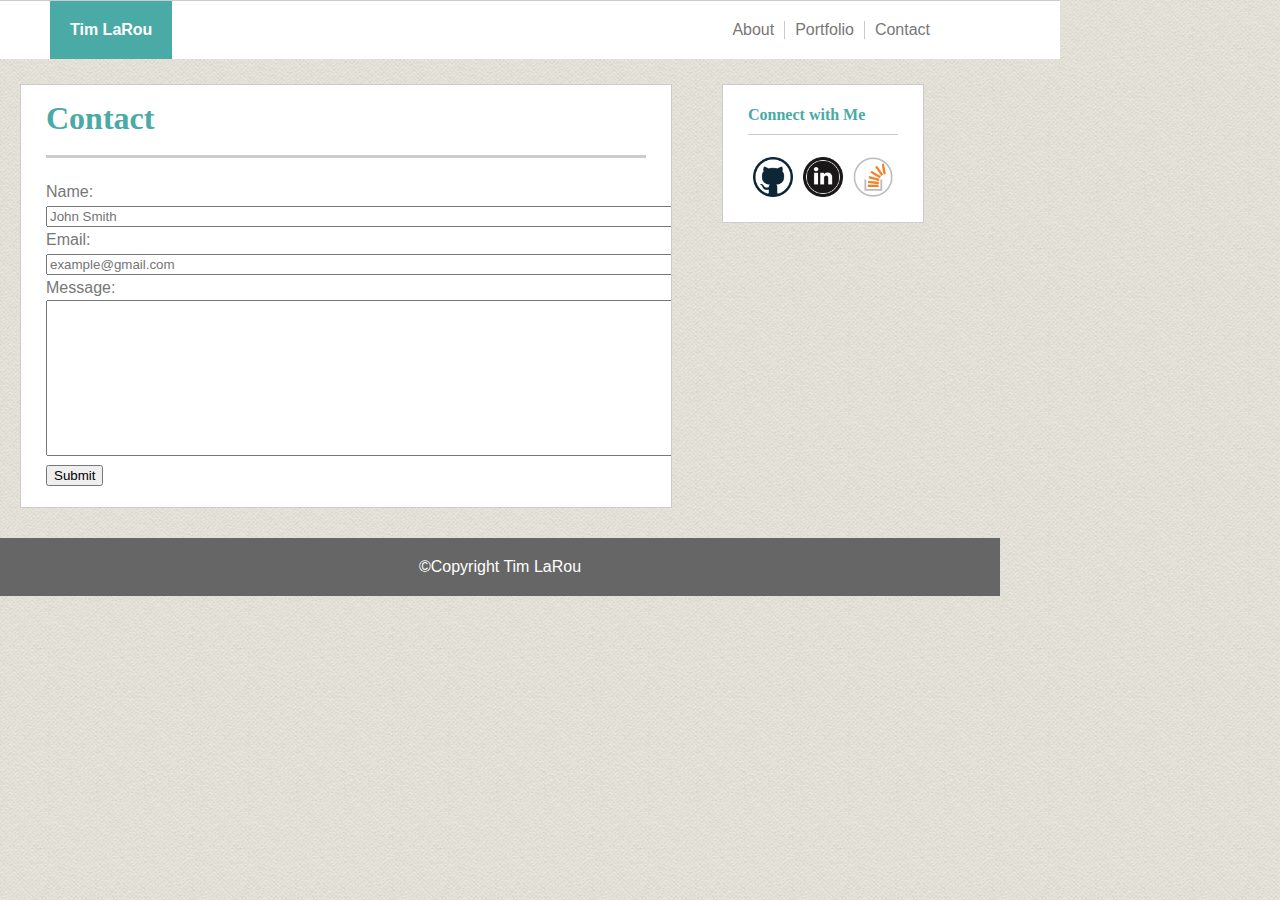
==== contact.html @ 70713efc "Various updates" ====
<!DOCTYPE html>
<html lang="en">
<head>
	<meta charset="UTF-8">
	<title>Basic Portfolio</title>
	<link rel="stylesheet" type="text/css" href="assets/css/style.css">
</head>
<body>

<div id="top-section"> 
	<header><strong>Tim LaRou</strong></header>
	<nav class="nav-bar nLeft">
		<a href="index.html">About</a>
	</nav>
	<nav class="nav-bar nMid">
		<a href="portfolio.html">Portfolio</a>
	</nav>
	<nav class="nav-bar nRight">
		<a href="contact.html">Contact</a>
	</nav>
</div>


<!-- <div class="Main-Sec"> -->

	<section class="about-box">
		<h1>Contact</h1>
		<article >
		    <form action="" method="POST" enctype="multipart/form-data">
			    <input name="action" value="submit" type="hidden" > 
			    Name:<br>
			    <input  placeholder="John Smith" name="name" size="80" type="text">
			    <br>Email:<br>
			    <input  placeholder="example@gmail.com" name="email" size="80" type="text">
			    <br>Message:<br>
			    <textarea name="message" rows="10" cols="81">
			    </textarea><br>
			    <input value="Submit" type="submit">
		    </form>
		</article>
	</section>

	<section class="aside-Box">
		<aside >
			<h4>Connect with Me</h4>
			<a href="https://github.com/Larou-Tim/" target="_blank">
				<img class="link-img" src='assets/images/github.png' alt='github link'></a>
			<a href="https://www.linkedin.com/" target="_blank">
				<img class="link-img" src="assets/images/linkedin.png" alt='linkedin link'> </a>
			<a href="http://stackoverflow.com/" target="_blank">
				<img class="link-img" src="assets/images/stackoverflow.png" alt='stackoverflow link'> </a>
		</aside>
	</section>

<!-- </div>	 -->

<footer>&copy;Copyright Tim LaRou</footer>



</body>
</html>
---- assets/css/style.css ----
body { 
	background: url(../images/wov.png) repeat 0 0; 
	width: 960px;
	padding: 0;
	margin: 0;
	font-family: 'Arial', 'Helvetica Neue', Helvetica, sans-serif;
	color:#777777;
}

header{
	padding: 20px 20px 20px 20px;
	float: left;
	background-color: #4aaaa5;
	color: white;

}
h1, h2, h3, h4 {
	font-family:  'Georgia', Times, 'Times New Roman', serif;
}
h1 {
	color: #4aaaa5;
	border-bottom: medium solid #cccccc ;
	padding-bottom: 25px;
}

h4 {
	color: #4aaaa5;
	border-bottom: thin solid #cccccc ;
	padding-bottom: 10px;
}

.link-img {
	float:left;
	height: 40px;
	width: 40px;
	margin: 0px 5px 25px;
}
.about-box {

	background-color: #ffffff;
	border: thin solid #cccccc ;
	float: left;
	line-height: 150%;
	margin: 0 20px 30px 20px;
	overflow: auto;
	padding: 0 25px 20px 25px;
	width: 600px;

}
a {
	color:#777777;
	text-decoration: none;
}
.aside-Box{
	border: thin solid #cccccc ;
	float: left;
	padding: 0 25px 0 25px;
	margin: 0 30px 0 30px;
	background-color: #ffffff;
	
	width: 150px;
	overflow: auto;
}
footer {
	clear: both;
	padding: 20px 20px 20px 20px;
	float: left;
	background-color: #666666;
	color: white;
	width: 960px;
	text-align: center;
}
.nav-bar {
	float: left;
	padding: 0px 10px 0px 10px;
	margin: 20px 0 20px 0;
}

.nLeft {
	margin-left: 550px;
	border-right: thin solid #cccccc;
}
.nMid {
	border-right: thin solid #cccccc;
}


.profile-pic{
	float: left;
	width: 100px;
	height: 100px;
	margin-right: 20px;
}

#top-section {
	padding: 0 50px 0;
	margin-bottom: 25px;
	background-color: #ffffff;
	border-top: thin solid #cccccc ;
	width: 960px;
	overflow: auto;

}
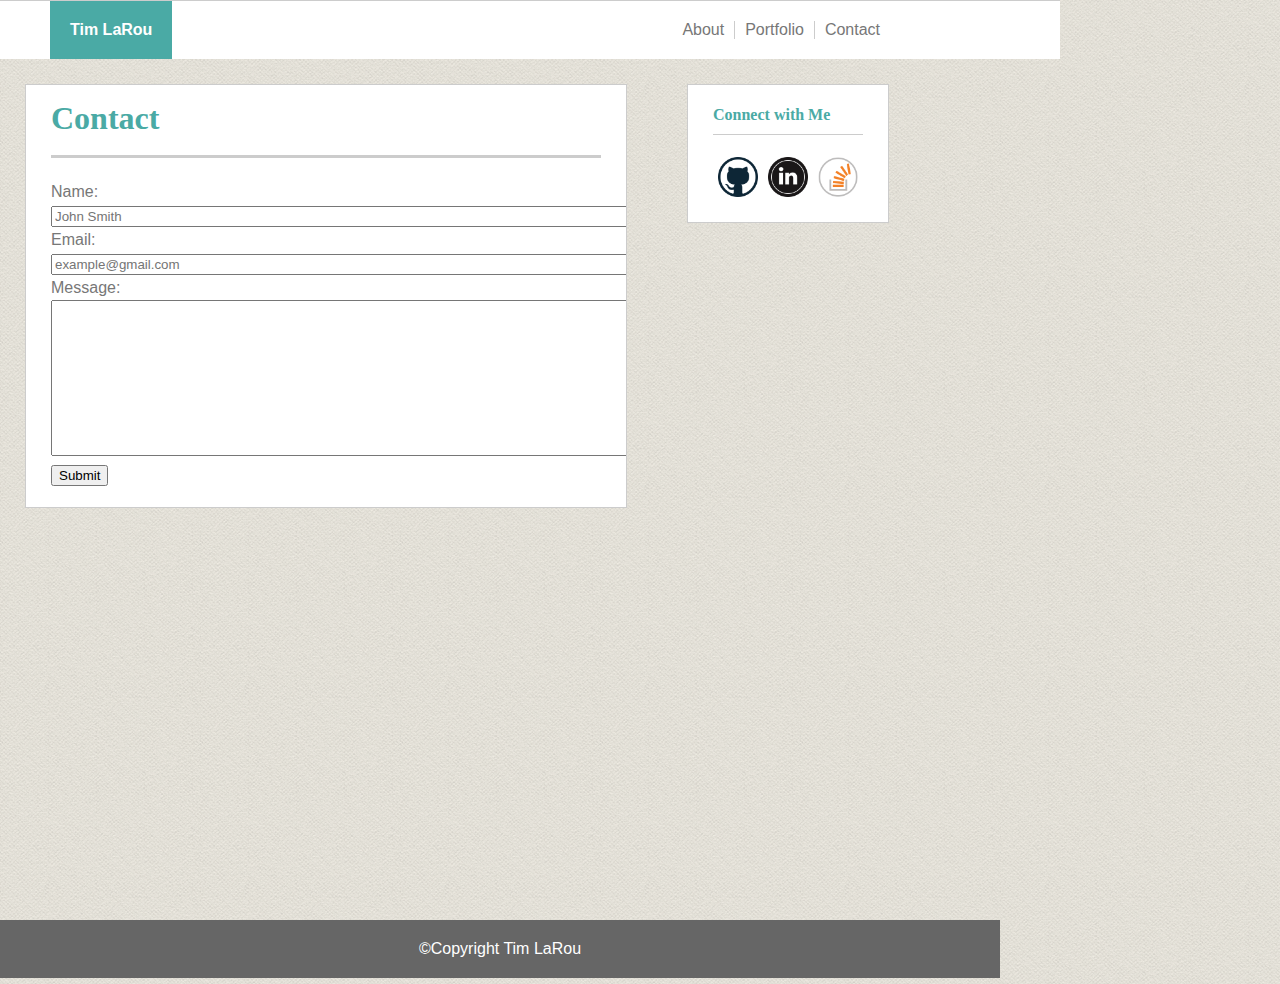
==== commit df0bf0d2: "Sticky footer" ====
--- a/contact.html
+++ b/contact.html
@@ -21,19 +21,19 @@
 </div>
 
 
-<!-- <div class="Main-Sec"> -->
+<div class="wrapper">
 
-	<section class="about-box">
+	<section class="main-box">
 		<h1>Contact</h1>
 		<article >
 		    <form action="" method="POST" enctype="multipart/form-data">
 			    <input name="action" value="submit" type="hidden" > 
 			    Name:<br>
-			    <input  placeholder="John Smith" name="name" size="80" type="text">
+			    <input  placeholder="John Smith" name="name" size="70" type="text">
 			    <br>Email:<br>
-			    <input  placeholder="example@gmail.com" name="email" size="80" type="text">
+			    <input  placeholder="example@gmail.com" name="email" size="70" type="text">
 			    <br>Message:<br>
-			    <textarea name="message" rows="10" cols="81">
+			    <textarea name="message" rows="10" cols="71">
 			    </textarea><br>
 			    <input value="Submit" type="submit">
 		    </form>
@@ -44,17 +44,23 @@
 		<aside >
 			<h4>Connect with Me</h4>
 			<a href="https://github.com/Larou-Tim/" target="_blank">
-				<img class="link-img" src='assets/images/github.png' alt='github link'></a>
+				<img class="link-img" src='assets/images/github.png' alt='github link'>
+			</a>
 			<a href="https://www.linkedin.com/" target="_blank">
-				<img class="link-img" src="assets/images/linkedin.png" alt='linkedin link'> </a>
+				<img class="link-img" src="assets/images/linkedin.png" alt='linkedin link'>
+			</a>
 			<a href="http://stackoverflow.com/" target="_blank">
-				<img class="link-img" src="assets/images/stackoverflow.png" alt='stackoverflow link'> </a>
+				<img class="link-img" src="assets/images/stackoverflow.png" alt='stackoverflow link'> 
+			</a>
 		</aside>
 	</section>
 
-<!-- </div>	 -->
+	<div class="push"></div>
+</div>
 
-<footer>&copy;Copyright Tim LaRou</footer>
+<div class="footer">	
+	<footer>&copy;Copyright Tim LaRou</footer>
+</div>
 
 
 
--- a/assets/css/style.css
+++ b/assets/css/style.css
@@ -1,3 +1,7 @@
+/** {
+	margin: 0;
+}*/
+
 body { 
 	background: url(../images/wov.png) repeat 0 0; 
 	width: 960px;
@@ -35,16 +39,16 @@
 	width: 40px;
 	margin: 0px 5px 25px;
 }
-.about-box {
+.main-box {
 
 	background-color: #ffffff;
 	border: thin solid #cccccc ;
 	float: left;
 	line-height: 150%;
-	margin: 0 20px 30px 20px;
+	margin: 0 25px 30px 25px;
 	overflow: auto;
 	padding: 0 25px 20px 25px;
-	width: 600px;
+	width: 550px;
 
 }
 a {
@@ -55,7 +59,7 @@
 	border: thin solid #cccccc ;
 	float: left;
 	padding: 0 25px 0 25px;
-	margin: 0 30px 0 30px;
+	margin: 0 35px 0 35px;
 	background-color: #ffffff;
 	
 	width: 150px;
@@ -67,7 +71,7 @@
 	float: left;
 	background-color: #666666;
 	color: white;
-	width: 960px;
+	width: 100%;
 	text-align: center;
 }
 .nav-bar {
@@ -77,7 +81,7 @@
 }
 
 .nLeft {
-	margin-left: 550px;
+	margin-left: 500px;
 	border-right: thin solid #cccccc;
 }
 .nMid {
@@ -97,7 +101,21 @@
 	margin-bottom: 25px;
 	background-color: #ffffff;
 	border-top: thin solid #cccccc ;
-	width: 960px;
+	width: 100%;
 	overflow: auto;
 
+}
+
+
+html, body {
+	height: 100%;
+}
+.wrapper {
+	min-height: 100%;
+	height: auto !important;
+	height: 100%;
+	margin: 0 auto -4em;
+}
+.footer, .push {
+	height: 4em;
 }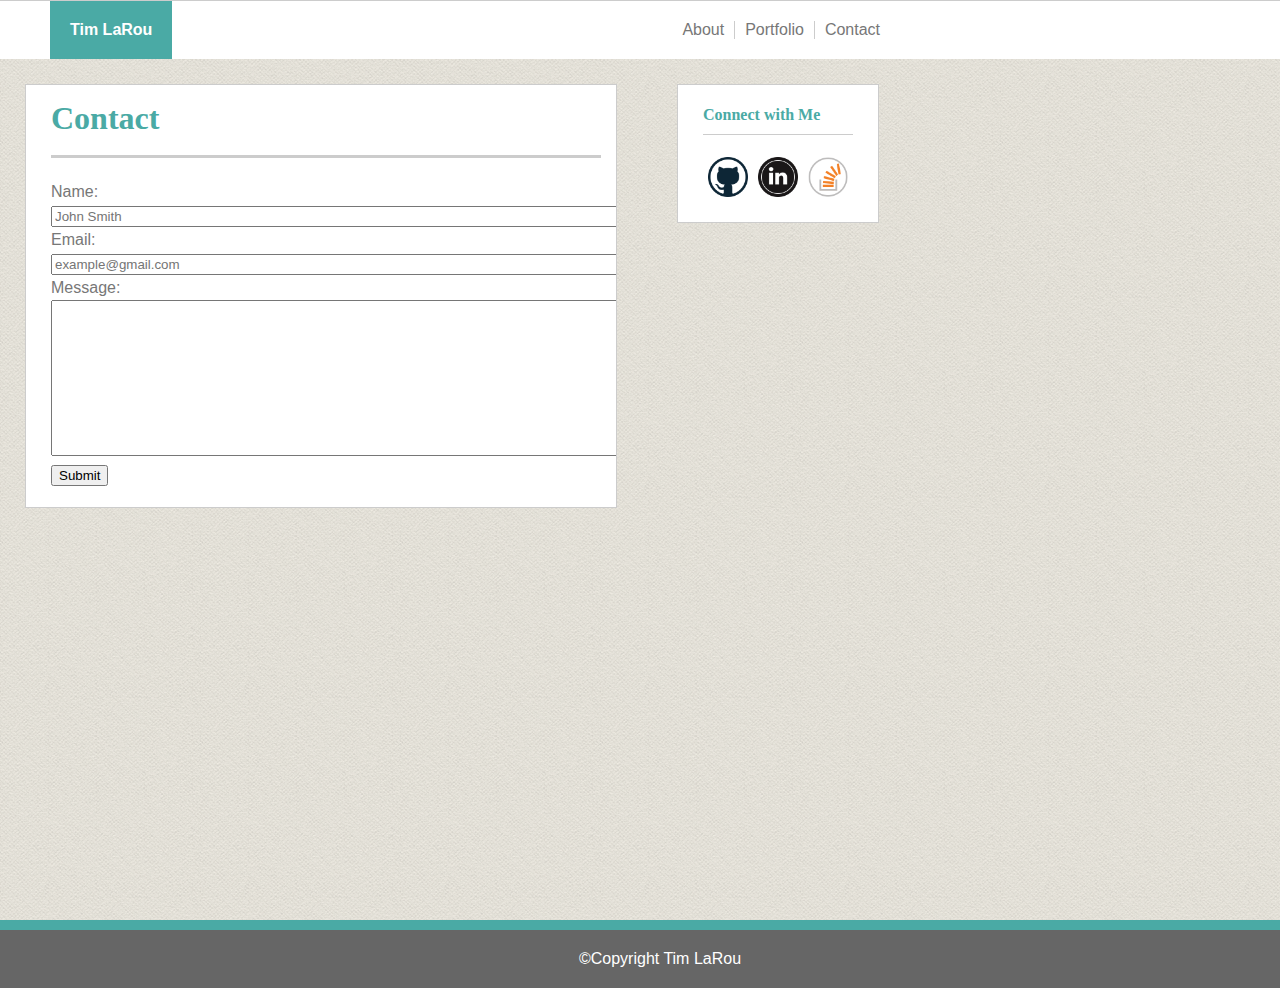
==== commit a64c9e28: "Tweaks for portfolio page" ====
--- a/contact.html
+++ b/contact.html
@@ -4,19 +4,20 @@
 	<meta charset="UTF-8">
 	<title>Basic Portfolio</title>
 	<link rel="stylesheet" type="text/css" href="assets/css/style.css">
+	<!-- <link rel="stylesheet" type="text/css" href="assets/css/stylePercentage.css"> -->
 </head>
 <body>
 
 <div id="top-section"> 
 	<header><strong>Tim LaRou</strong></header>
 	<nav class="nav-bar nLeft">
-		<a href="index.html">About</a>
+		<a class='header-link'  href="index.html">About</a>
 	</nav>
 	<nav class="nav-bar nMid">
-		<a href="portfolio.html">Portfolio</a>
+		<a class='header-link' href="portfolio.html">Portfolio</a>
 	</nav>
 	<nav class="nav-bar nRight">
-		<a href="contact.html">Contact</a>
+		<a class='header-link' href="contact.html">Contact</a>
 	</nav>
 </div>
 
--- a/assets/css/style.css
+++ b/assets/css/style.css
@@ -4,76 +4,51 @@
 
 body { 
 	background: url(../images/wov.png) repeat 0 0; 
-	width: 960px;
+	color:#777777;
+	font-family: 'Arial', 'Helvetica Neue', Helvetica, sans-serif;
+	margin: 0;
 	padding: 0;
-	margin: 0;
-	font-family: 'Arial', 'Helvetica Neue', Helvetica, sans-serif;
-	color:#777777;
+	/*width: 960px;*/
 }
 
 header{
-	padding: 20px 20px 20px 20px;
-	float: left;
 	background-color: #4aaaa5;
 	color: white;
+	float: left;
+	padding: 20px 20px 20px 20px;
 
 }
+
 h1, h2, h3, h4 {
 	font-family:  'Georgia', Times, 'Times New Roman', serif;
 }
+
 h1 {
+	border-bottom: medium solid #cccccc ;
 	color: #4aaaa5;
-	border-bottom: medium solid #cccccc ;
 	padding-bottom: 25px;
 }
 
 h4 {
+	border-bottom: thin solid #cccccc;
 	color: #4aaaa5;
-	border-bottom: thin solid #cccccc ;
 	padding-bottom: 10px;
 }
 
-.link-img {
-	float:left;
-	height: 40px;
-	width: 40px;
-	margin: 0px 5px 25px;
-}
-.main-box {
-
-	background-color: #ffffff;
-	border: thin solid #cccccc ;
-	float: left;
-	line-height: 150%;
-	margin: 0 25px 30px 25px;
-	overflow: auto;
-	padding: 0 25px 20px 25px;
-	width: 550px;
-
-}
-a {
+a.header-link {
 	color:#777777;
 	text-decoration: none;
 }
-.aside-Box{
-	border: thin solid #cccccc ;
-	float: left;
-	padding: 0 25px 0 25px;
-	margin: 0 35px 0 35px;
+
+#top-section {
 	background-color: #ffffff;
-	
-	width: 150px;
+	border-top: thin solid #cccccc;
+	margin-bottom: 25px;
+	padding: 0 50px 0;
 	overflow: auto;
+	width: 100%;
 }
-footer {
-	clear: both;
-	padding: 20px 20px 20px 20px;
-	float: left;
-	background-color: #666666;
-	color: white;
-	width: 100%;
-	text-align: center;
-}
+
 .nav-bar {
 	float: left;
 	padding: 0px 10px 0px 10px;
@@ -88,6 +63,16 @@
 	border-right: thin solid #cccccc;
 }
 
+.main-box {
+	background-color: #ffffff;
+	border: thin solid #cccccc ;
+	float: left;
+	line-height: 150%;
+	margin: 0 25px 30px 25px;
+	overflow: auto;
+	padding: 0 15px 20px 25px;
+	width: 550px;
+}
 
 .profile-pic{
 	float: left;
@@ -96,26 +81,74 @@
 	margin-right: 20px;
 }
 
-#top-section {
-	padding: 0 50px 0;
-	margin-bottom: 25px;
-	background-color: #ffffff;
-	border-top: thin solid #cccccc ;
-	width: 100%;
-	overflow: auto;
-
+.portfolio-img {
+	float: left;
+	width: 225px;
+	height: 200px;
+	margin: 0 20px 25px 20px;
 }
 
+.aside-Box{
+	background-color: #ffffff;
+	border: thin solid #cccccc ;
+	float: left;
+	margin: 0 35px 0 35px;
+	overflow: auto;
+	padding: 0 25px 0 25px;
+	width: 150px;
+	
+}
+
+.link-img {
+	float:left;
+	height: 40px;
+	margin: 0px 5px 25px;
+	width: 40px;
+}
 
 html, body {
 	height: 100%;
 }
+
 .wrapper {
-	min-height: 100%;
 	height: auto !important;
 	height: 100%;
+	min-height: 100%;
 	margin: 0 auto -4em;
 }
+
+footer {
+	background-color: #666666;
+	border-top: 10px solid #4aaaa5;
+	clear: both;
+	color: white;
+	float: left;
+	padding: 20px 20px 20px 20px;
+	text-align: center;
+	width: 100%;
+	
+}
+
 .footer, .push {
 	height: 4em;
-}+}
+
+
+.interior-images {
+        float: left;
+        display: inline-block;
+        position: relative;
+    }
+
+
+.banner {
+	color: white;
+	background-color: #4aaaa5;
+    width: 205px;
+    margin-left: 20px;
+	padding: 10px 10px 10px 10px;    
+    position: absolute;     
+    bottom:40px;
+    left:0;
+    text-align: center;
+     }--- a/assets/css/stylePercentage.css
+++ b/assets/css/stylePercentage.css
@@ -0,0 +1,124 @@
+/** {
+	margin: 0;
+}*/
+
+body { 
+	background: url(../images/wov.png) repeat 0 0; 
+	/*width: 960px;*/
+	padding: 0;
+	margin: 0;
+	font-family: 'Arial', 'Helvetica Neue', Helvetica, sans-serif;
+	color:#777777;
+}
+
+header{
+	padding: 20px 20px 20px 20px;
+	float: left;
+	background-color: #4aaaa5;
+	color: white;
+	
+
+}
+h1, h2, h3, h4 {
+	font-family:  'Georgia', Times, 'Times New Roman', serif;
+}
+h1 {
+	color: #4aaaa5;
+	border-bottom: medium solid #cccccc ;
+	padding-bottom: 25px;
+}
+
+h4 {
+	color: #4aaaa5;
+	border-bottom: thin solid #cccccc ;
+	padding-bottom: 10px;
+}
+
+.link-img {
+	float:left;
+	height: 40px;
+	width: 40px;
+	margin: 0px 5px 25px;
+}
+.main-box {
+
+	background-color: #ffffff;
+	border: thin solid #cccccc ;
+	float: left;
+	line-height: 150%;
+	margin: 0 25px 30px 25px;
+	overflow: auto;
+	padding: 0 25px 20px 25px;
+	width: 50%;
+
+}
+a {
+	color:#777777;
+	text-decoration: none;
+}
+.aside-Box{
+	border: thin solid #cccccc ;
+	float: left;
+	padding: 0 25px 0 25px;
+	margin: 0 35px 0 35px;
+	background-color: #ffffff;
+	
+	width: 150px;
+	overflow: auto;
+}
+footer {
+	clear: both;
+	padding: 20px 20px 20px 20px;
+	float: left;
+	background-color: #666666;
+	color: white;
+	width: 100%;
+	text-align: center;
+	border-top: 10px solid #4aaaa5;
+
+}
+.nav-bar {
+	float: left;
+	padding: 0px 10px 0px 10px;
+	margin: 20px 0 20px 0;
+}
+
+.nLeft {
+	margin-left: 500px;
+	border-right: thin solid #cccccc;
+}
+.nMid {
+	border-right: thin solid #cccccc;
+}
+
+
+.profile-pic{
+	float: left;
+	width: 100px;
+	height: 100px;
+	margin-right: 20px;
+}
+
+#top-section {
+	padding: 0 50px 0;
+	margin-bottom: 25px;
+	background-color: #ffffff;
+	border-top: thin solid #cccccc ;
+	width: 100%;
+	overflow: auto;
+
+}
+
+
+html, body {
+	height: 100%;
+}
+.wrapper {
+	min-height: 100%;
+	height: auto !important;
+	height: 100%;
+	margin: 0 auto -4em;
+}
+.footer, .push {
+	height: 4em;
+}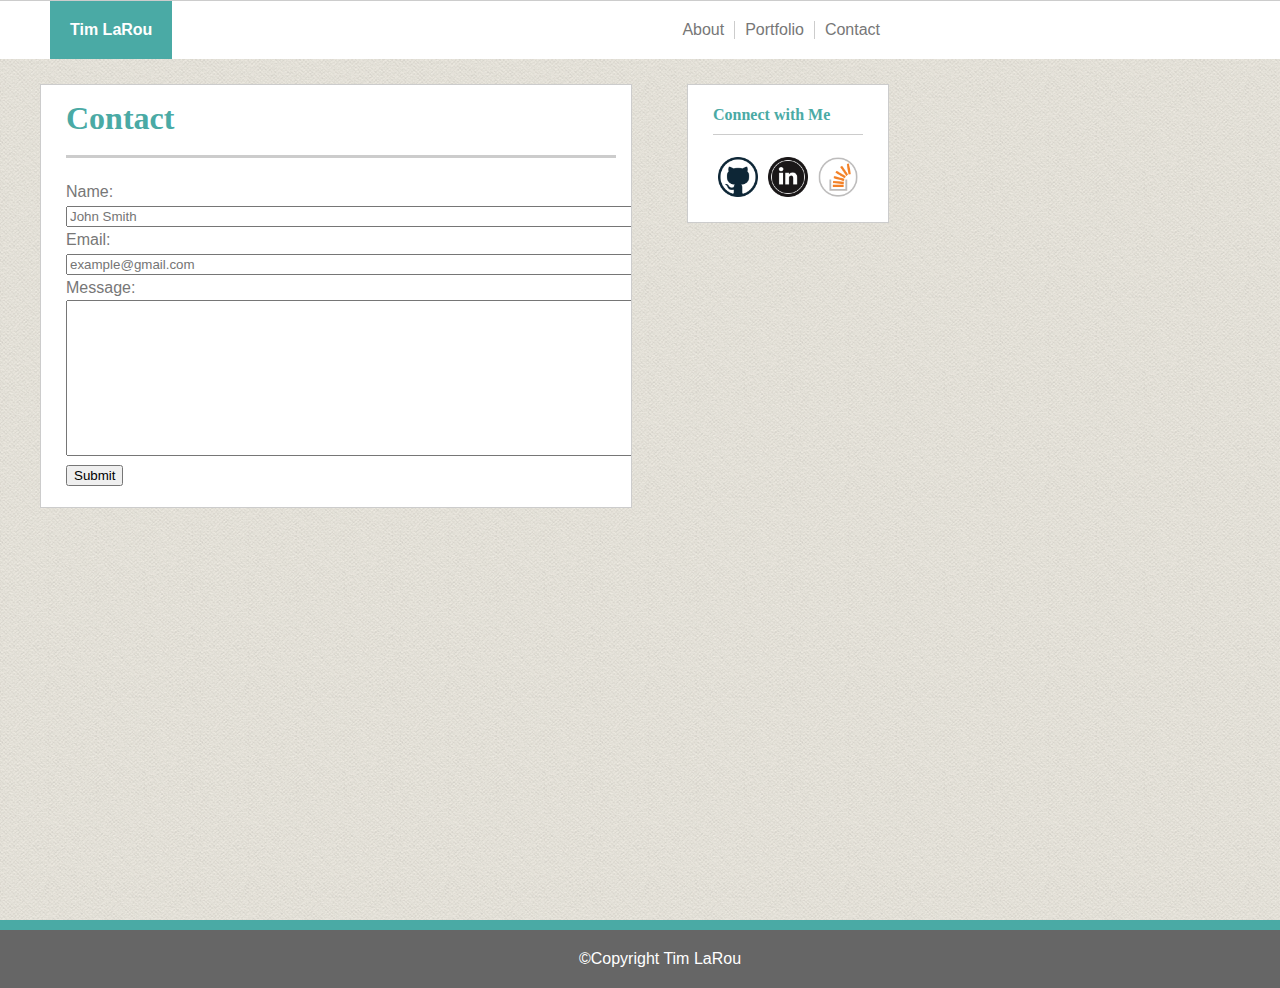
==== commit 50525b37: "Personal page" ====
--- a/contact.html
+++ b/contact.html
@@ -4,7 +4,7 @@
 	<meta charset="UTF-8">
 	<title>Basic Portfolio</title>
 	<link rel="stylesheet" type="text/css" href="assets/css/style.css">
-	<!-- <link rel="stylesheet" type="text/css" href="assets/css/stylePercentage.css"> -->
+
 </head>
 <body>
 
--- a/assets/css/style.css
+++ b/assets/css/style.css
@@ -68,7 +68,7 @@
 	border: thin solid #cccccc ;
 	float: left;
 	line-height: 150%;
-	margin: 0 25px 30px 25px;
+	margin: 0 20px 30px 40px;
 	overflow: auto;
 	padding: 0 15px 20px 25px;
 	width: 550px;
@@ -76,8 +76,8 @@
 
 .profile-pic{
 	float: left;
-	width: 100px;
-	height: 100px;
+	width: 126px;
+	height: 167px;
 	margin-right: 20px;
 }
 
@@ -86,6 +86,7 @@
 	width: 225px;
 	height: 200px;
 	margin: 0 20px 25px 20px;
+	border: thin solid #cccccc ;
 }
 
 .aside-Box{
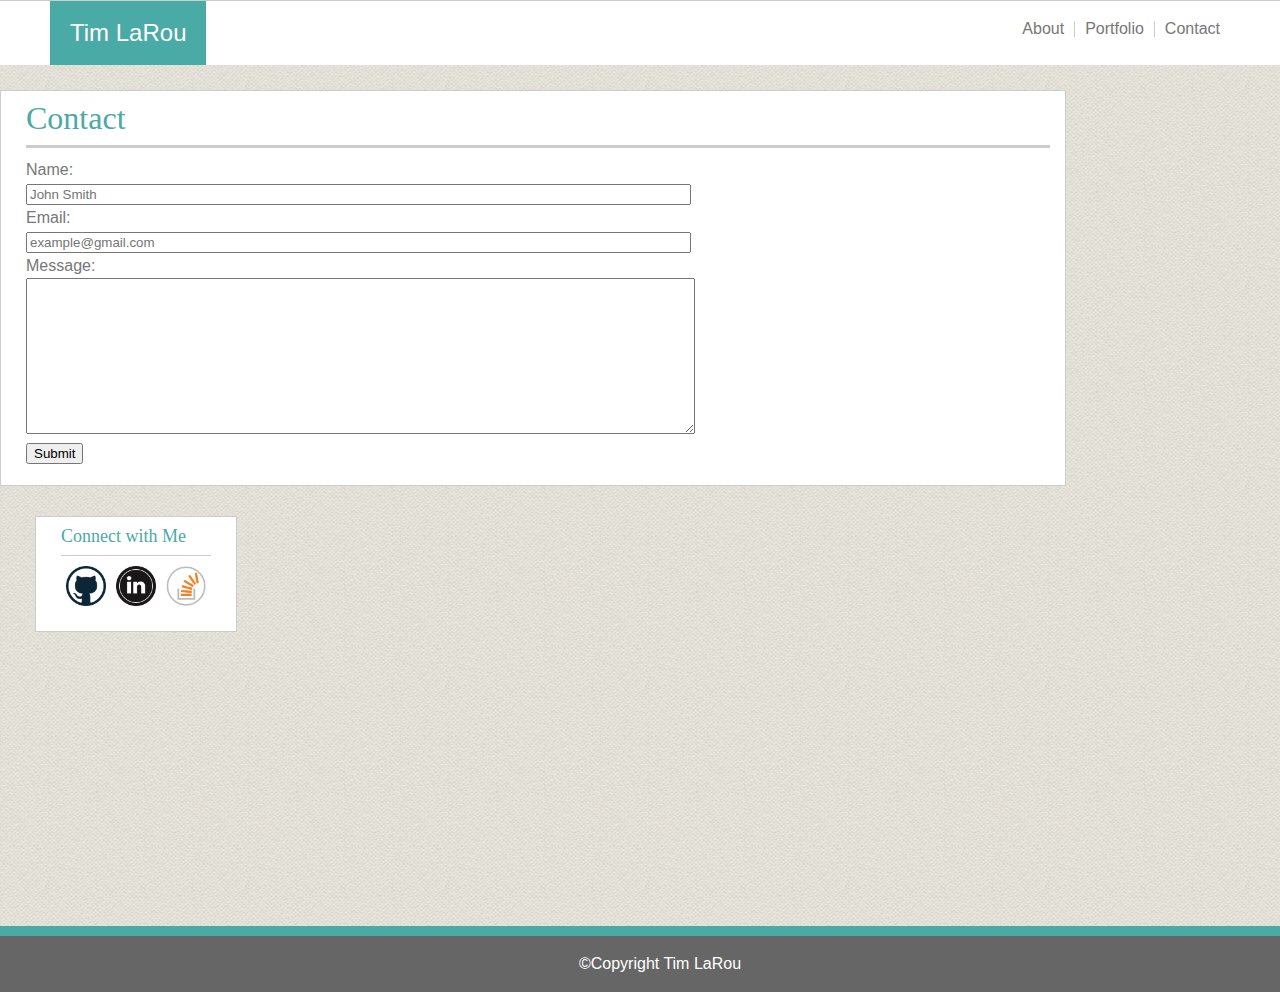
==== commit 09c7c970: "updated margins" ====
--- a/contact.html
+++ b/contact.html
@@ -3,6 +3,7 @@
 <head>
 	<meta charset="UTF-8">
 	<title>Basic Portfolio</title>
+	<link rel="stylesheet" type="text/css" href="assets/css/reset.css">
 	<link rel="stylesheet" type="text/css" href="assets/css/style.css">
 
 </head>
@@ -10,31 +11,34 @@
 
 <div id="top-section"> 
 	<header><strong>Tim LaRou</strong></header>
-	<nav class="nav-bar nLeft">
-		<a class='header-link'  href="index.html">About</a>
+	<nav class="nav-bar nRight">
+		<a class='header-link' href="contact.html">Contact</a>
 	</nav>
+
+
 	<nav class="nav-bar nMid">
 		<a class='header-link' href="portfolio.html">Portfolio</a>
 	</nav>
-	<nav class="nav-bar nRight">
-		<a class='header-link' href="contact.html">Contact</a>
+
+		<nav class="nav-bar nLeft">
+		<a class='header-link'  href="index.html">About</a>
 	</nav>
 </div>
 
 
 <div class="wrapper">
 
-	<section class="main-box">
+	<section class="main-box"  id="my-div">
 		<h1>Contact</h1>
 		<article >
 		    <form action="" method="POST" enctype="multipart/form-data">
 			    <input name="action" value="submit" type="hidden" > 
 			    Name:<br>
-			    <input  placeholder="John Smith" name="name" size="70" type="text">
+			    <input  placeholder="John Smith" name="name" size="80" type="text">
 			    <br>Email:<br>
-			    <input  placeholder="example@gmail.com" name="email" size="70" type="text">
+			    <input  placeholder="example@gmail.com" name="email" size="80" type="text">
 			    <br>Message:<br>
-			    <textarea name="message" rows="10" cols="71">
+			    <textarea name="message" rows="10" cols="81">
 			    </textarea><br>
 			    <input value="Submit" type="submit">
 		    </form>
--- a/assets/css/style.css
+++ b/assets/css/style.css
@@ -1,7 +1,5 @@
-/** {
-	margin: 0;
-}*/
 
+/*Overall body of the website*/
 body { 
 	background: url(../images/wov.png) repeat 0 0; 
 	color:#777777;
@@ -11,35 +9,17 @@
 	/*width: 960px;*/
 }
 
+/*Header section that is only the name block*/
 header{
 	background-color: #4aaaa5;
 	color: white;
 	float: left;
+	font-size:24px;
 	padding: 20px 20px 20px 20px;
 
 }
 
-h1, h2, h3, h4 {
-	font-family:  'Georgia', Times, 'Times New Roman', serif;
-}
-
-h1 {
-	border-bottom: medium solid #cccccc ;
-	color: #4aaaa5;
-	padding-bottom: 25px;
-}
-
-h4 {
-	border-bottom: thin solid #cccccc;
-	color: #4aaaa5;
-	padding-bottom: 10px;
-}
-
-a.header-link {
-	color:#777777;
-	text-decoration: none;
-}
-
+/*Header block that includes my name on left and navbar on right*/
 #top-section {
 	background-color: #ffffff;
 	border-top: thin solid #cccccc;
@@ -49,37 +29,93 @@
 	width: 100%;
 }
 
+h1, h2, h3, h4 {
+	font-family:  'Georgia', Times, 'Times New Roman', serif;
+}
+
+h1 {
+	font-size: 32px;
+	border-bottom: medium solid #cccccc ;
+	color: #4aaaa5;
+	padding-bottom: 15px;
+	margin-top: 15px;
+}
+
+h4 {
+	border-bottom: thin solid #cccccc;
+	color: #4aaaa5;
+	padding-bottom: 10px;
+	margin-top: 10px;
+	font-size: 18px;
+}
+
+#my-div{
+  /*//For center align*/
+  margin-left: auto;
+  margin-right: auto;
+  /*// For grow & shrink as per screen size change values as per your requirements*/
+  width: 80%;
+  height: 50%;
+}
+
+
+/*make nav bar links gray and not ugly*/
+.header-link {
+	color:#777777;
+	text-decoration: none;
+}
+
+/*wrapper is used for footer based on google search, is this actually needed?*/
+.wrapper {
+	height: auto !important;
+	height: 100%;
+	min-height: 100%;
+	margin: 0 auto -4em;
+}
+
+
+/*properties of nav bar elements*/
 .nav-bar {
-	float: left;
+	float: right;
 	padding: 0px 10px 0px 10px;
 	margin: 20px 0 20px 0;
 }
 
-.nLeft {
-	margin-left: 500px;
-	border-right: thin solid #cccccc;
+
+.nRight {
+	margin-right: 100px;
 }
 .nMid {
 	border-right: thin solid #cccccc;
+	border-left: thin solid #cccccc;
 }
 
+/*content box*/
 .main-box {
 	background-color: #ffffff;
-	border: thin solid #cccccc ;
+	border: thin solid #cccccc;
 	float: left;
 	line-height: 150%;
-	margin: 0 20px 30px 40px;
+	margin: 0 20px 30px 0;
 	overflow: auto;
 	padding: 0 15px 20px 25px;
 	width: 550px;
+
+}
+article {
+	margin-top: 10px;
 }
 
+/*my picture*/
 .profile-pic{
 	float: left;
 	width: 126px;
 	height: 167px;
 	margin-right: 20px;
+	margin-bottom: 10px;
 }
+
+/*images for each of the projects*/
 
 .portfolio-img {
 	float: left;
@@ -89,6 +125,7 @@
 	border: thin solid #cccccc ;
 }
 
+/*aside box that contains links to github...*/
 .aside-Box{
 	background-color: #ffffff;
 	border: thin solid #cccccc ;
@@ -100,10 +137,11 @@
 	
 }
 
+/*github links*/
 .link-img {
 	float:left;
 	height: 40px;
-	margin: 0px 5px 25px;
+	margin: 10px 5px 25px;
 	width: 40px;
 }
 
@@ -111,12 +149,7 @@
 	height: 100%;
 }
 
-.wrapper {
-	height: auto !important;
-	height: 100%;
-	min-height: 100%;
-	margin: 0 auto -4em;
-}
+
 
 footer {
 	background-color: #666666;
@@ -134,14 +167,15 @@
 	height: 4em;
 }
 
-
+/*for portfolio images*/
 .interior-images {
         float: left;
         display: inline-block;
         position: relative;
+
     }
 
-
+/*bannder thats ontop of portfolio images*/
 .banner {
 	color: white;
 	background-color: #4aaaa5;
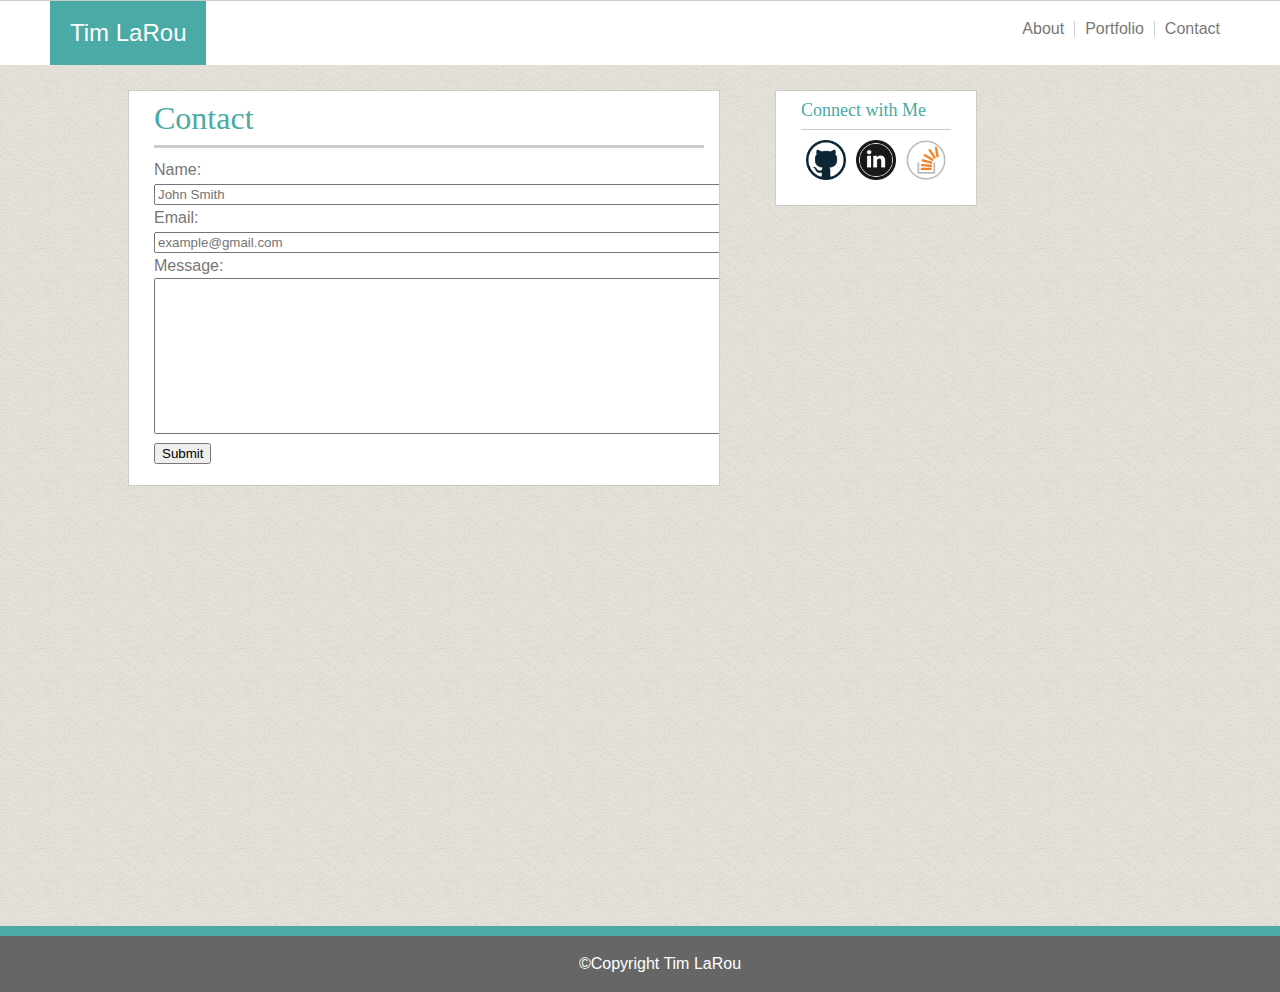
==== commit 833638b1: "fixed sizing issue" ====
--- a/contact.html
+++ b/contact.html
@@ -26,9 +26,9 @@
 </div>
 
 
-<div class="wrapper">
+<div class="wrapper" id="my-div">
 
-	<section class="main-box"  id="my-div">
+	<section class="main-box" >
 		<h1>Contact</h1>
 		<article >
 		    <form action="" method="POST" enctype="multipart/form-data">
